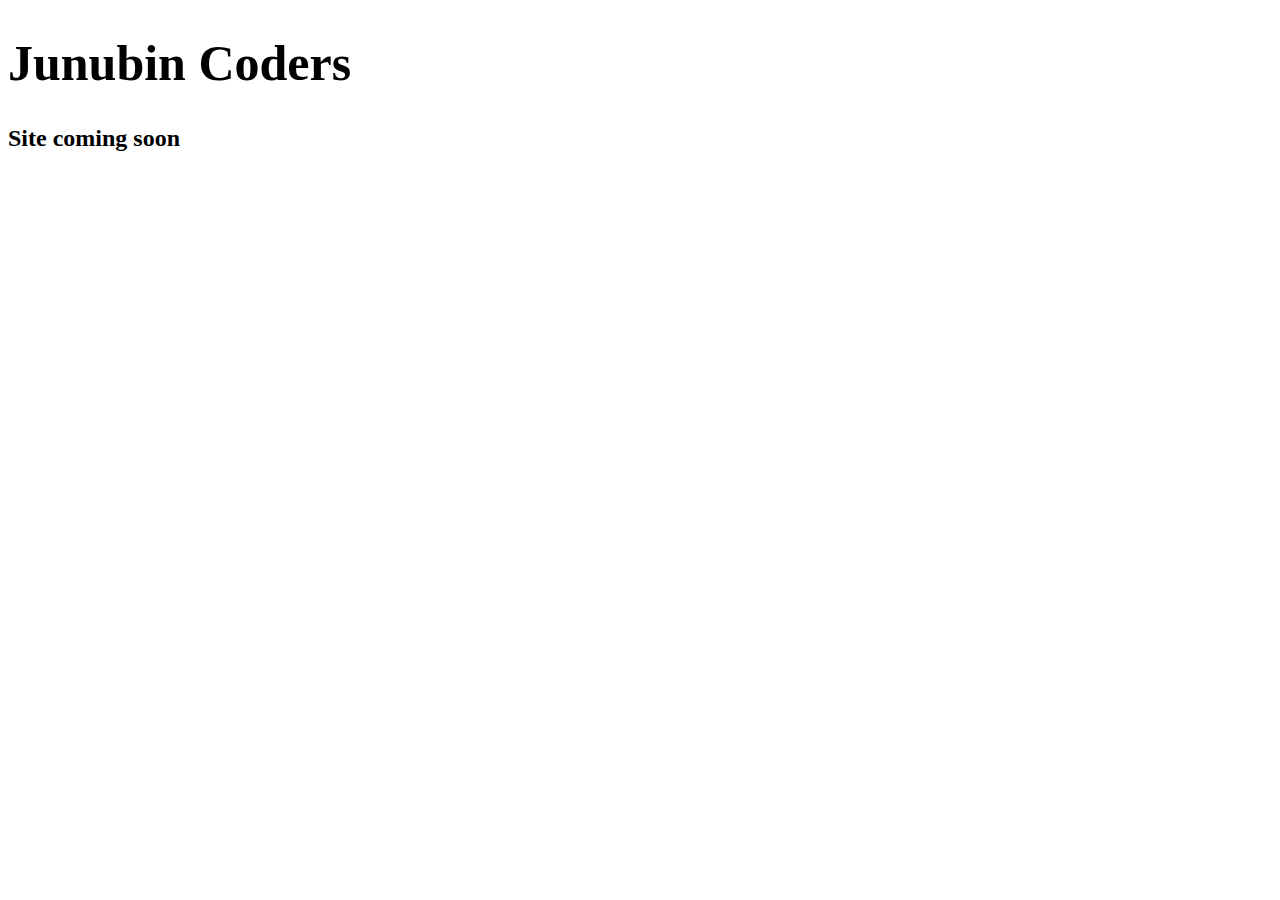
==== index.html @ 9ab865ed "Edit file" ====
<!DOCTYPE html>
<html lang="en">
<head>
    <meta charset="UTF-8">
    <meta name="viewport" content="width=device-width, initial-scale=1.0">
    <title>Home</title>
    <link rel="stylesheet" href="./assets/static/style.css">
</head>
<body>
    <h1 style="font-size: 50px;">Junubin Coders</h1>
    <h2>
        Site coming soon
    </h2>
    <script src="./assets/static/main.js"></script>
</body>
</html>
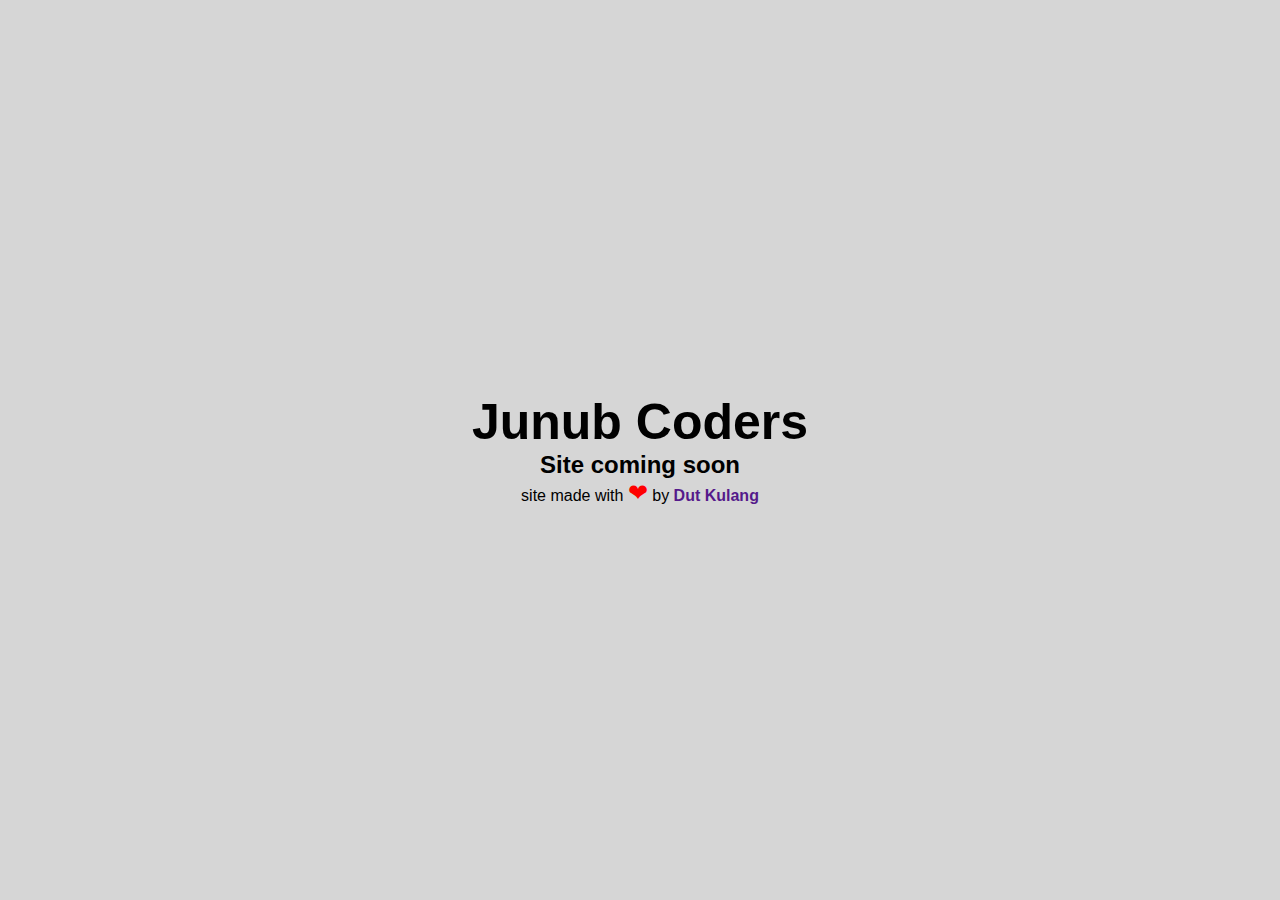
==== commit f7c38bb0: "edit file" ====
--- a/index.html
+++ b/index.html
@@ -3,14 +3,16 @@
 <head>
     <meta charset="UTF-8">
     <meta name="viewport" content="width=device-width, initial-scale=1.0">
-    <title>Home</title>
+    <title>Junub coders | Home </title>
     <link rel="stylesheet" href="./assets/static/style.css">
+    <link rel="shortcut icon" href="./assets/images/android-chrome-192x192.png" type="image/x-icon">
 </head>
 <body>
-    <h1 style="font-size: 50px;">Junubin Coders</h1>
+    <h1 style="font-size: 50px;">Junub Coders</h1>
     <h2>
         Site coming soon
     </h2>
+    <p>site made with <span id="heart">&#10084;</span> by <a id="link" href>Dut Kulang</a></p>
     <script src="./assets/static/main.js"></script>
 </body>
 </html>--- a/assets/static/style.css
+++ b/assets/static/style.css
@@ -0,0 +1,25 @@
+*{
+    padding: 0;
+    margin: 0;
+    box-sizing: border-box;
+    font-family: Arial, Helvetica, sans-serif;
+}
+body{
+    background-color: #3333;
+    width: 100%;
+    height: 100vh;
+    margin: auto 0;
+    display: flex;
+    flex-direction: column;
+    text-align: center;
+    align-items: center;
+    justify-content: center;
+}
+#heart{
+    color:red;
+    font-size: 1.5rem;
+}
+#link{
+    text-decoration: none;
+    font-weight: 600;
+}